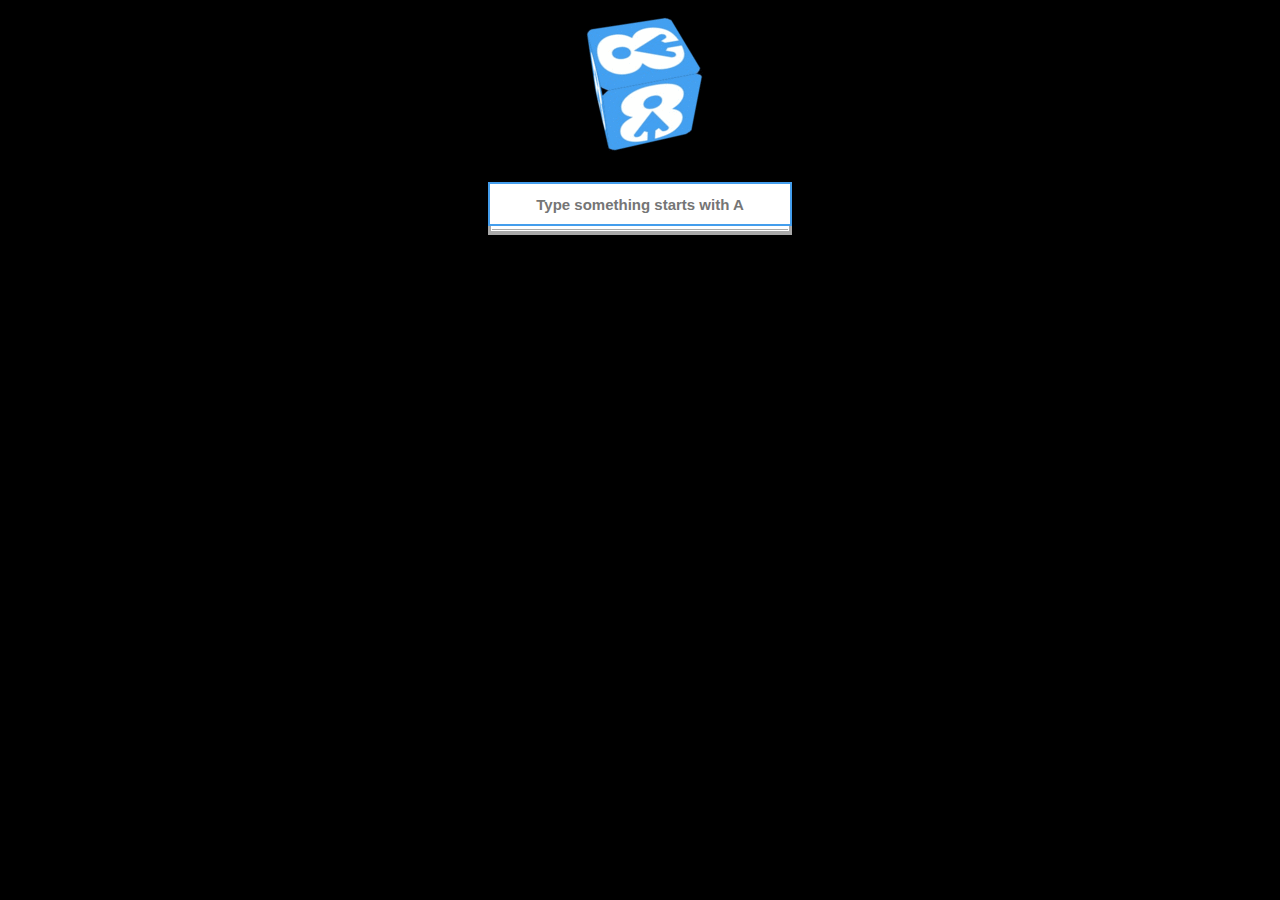
==== Autocomplete/client/src/main/webapp/pages/index.html @ e17fca1f "Autocomplete" ====
<!DOCTYPE html>
<html>
    <head>
        <title></title>
        <meta http-equiv="Content-Type" content="text/html; charset=UTF-8">
        <link rel="stylesheet" type="text/css" href="style.css">
    </head>

    <body>
        <div class="row">
            <div class="row center">
                <img src="eusia.gif" alt="EUSIA LOGO">
<!--                <div class="header-textcolor name">by Imtiaz Kabir</div>
                <div class="header-textcolor title">Jr. Software Engineer</div>
                <div class="header-textcolor title">e-mail: ikziko@outlook.com</div>
                
                <div class="header-textcolor company">EUSIA BD Ltd.</div>
                <div class="header-textcolor title">871, Begum Rokeya sharani, Dhaka-1216</div>
                <div class="header-textcolor title">Tel: 880 1682 063 549</div>
                <div class="header-textcolor title">Web: www.eusia.info</div>
                <div class="header-textcolor company">*** Simple Autocomplete Example ***</div>-->
                <!-- autocomplete box-->
                <div>
                    <input class="textfield" data-bind="textInput: keyword" placeholder="Type something starts with A">
                </div>
                <!-- autocomplete doctor's name selection -->
                <div class="autocompletelist" data-bind="style:{display:displayclass}">
                    <ul data-bind="foreach: selecteditems">                                   
                        <li class="clearfix">
                            <label data-bind="text: name, click: selectItem"></label>
                        </li> 
                    </ul>
                </div> 
            </div>
        </div>        
    </body>
</html>
---- Autocomplete/client/src/main/webapp/pages/style.css ----
/*
To change this license header, choose License Headers in Project Properties.
To change this template file, choose Tools | Templates
and open the template in the editor.
*/
/* 
    Created on : Mar 4, 2016, 2:57:18 PM
    Author     : Imtiaz
*/
body{
    background: black;
}
ul,li{
    list-style:none;
    padding:1px;
    border-bottom: 1px solid darkgray;
    margin:0;
}
li:hover{
    background: skyblue;
}
.row{
    width: 100%;
    height: 100%;
    background: transparent;
}
.center{
    width: 100%;
    text-align: center;
    background: black;
}
.header-textcolor{
    font-weight: bold;
    color: white;  
}
.name{    
    font-size: 30px;
    padding-top: 20px;
}
.title{   
    font-size: 15px;
    color: lightgray;
}
.company{    
    font-size: 30px;
    margin-top: 20px;
    color: #449eed;
}
.textfield{
    width: 280px;
    height: 20px;
    border: 2px solid #449eed;
    padding: 10px;
    margin-top: 20px;
    font-size: 15px;
    font-weight: bold;
    text-align: center;
}
.autocompletelist{
    width: 298px;
    background: white;
    border-top: 0px;
    border-left: 3px solid darkgray;
    border-right: 3px solid darkgray;
    border-bottom: 3px solid darkgray;
    font-size: 20px;
    text-align: center;
    margin: auto;
}
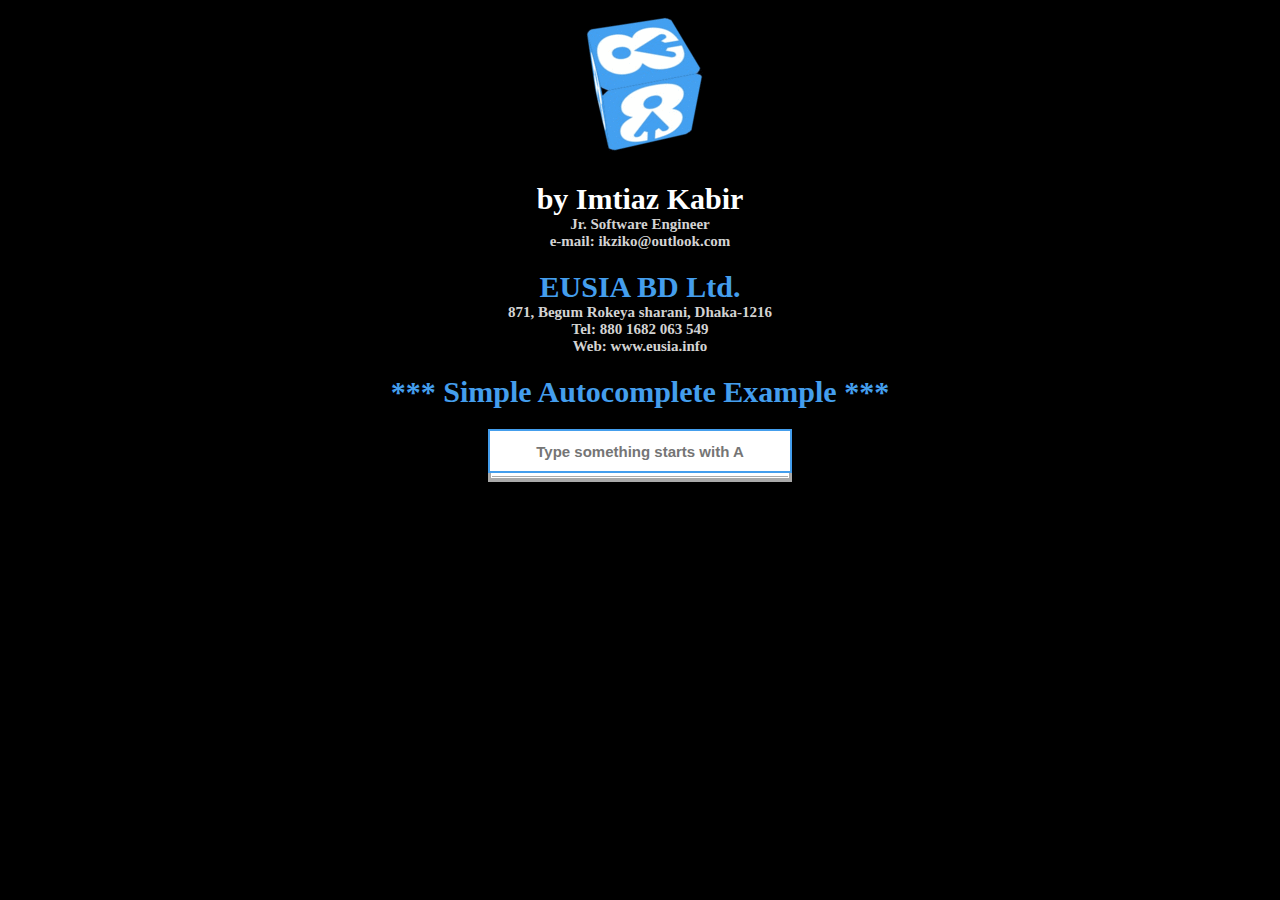
==== commit 133aae4d: "Update index.html" ====
--- a/Autocomplete/client/src/main/webapp/pages/index.html
+++ b/Autocomplete/client/src/main/webapp/pages/index.html
@@ -10,7 +10,7 @@
         <div class="row">
             <div class="row center">
                 <img src="eusia.gif" alt="EUSIA LOGO">
-<!--                <div class="header-textcolor name">by Imtiaz Kabir</div>
+                <div class="header-textcolor name">by Imtiaz Kabir</div>
                 <div class="header-textcolor title">Jr. Software Engineer</div>
                 <div class="header-textcolor title">e-mail: ikziko@outlook.com</div>
                 
@@ -18,7 +18,8 @@
                 <div class="header-textcolor title">871, Begum Rokeya sharani, Dhaka-1216</div>
                 <div class="header-textcolor title">Tel: 880 1682 063 549</div>
                 <div class="header-textcolor title">Web: www.eusia.info</div>
-                <div class="header-textcolor company">*** Simple Autocomplete Example ***</div>-->
+                <div class="header-textcolor company">*** Simple Autocomplete Example ***</div>
+                
                 <!-- autocomplete box-->
                 <div>
                     <input class="textfield" data-bind="textInput: keyword" placeholder="Type something starts with A">
